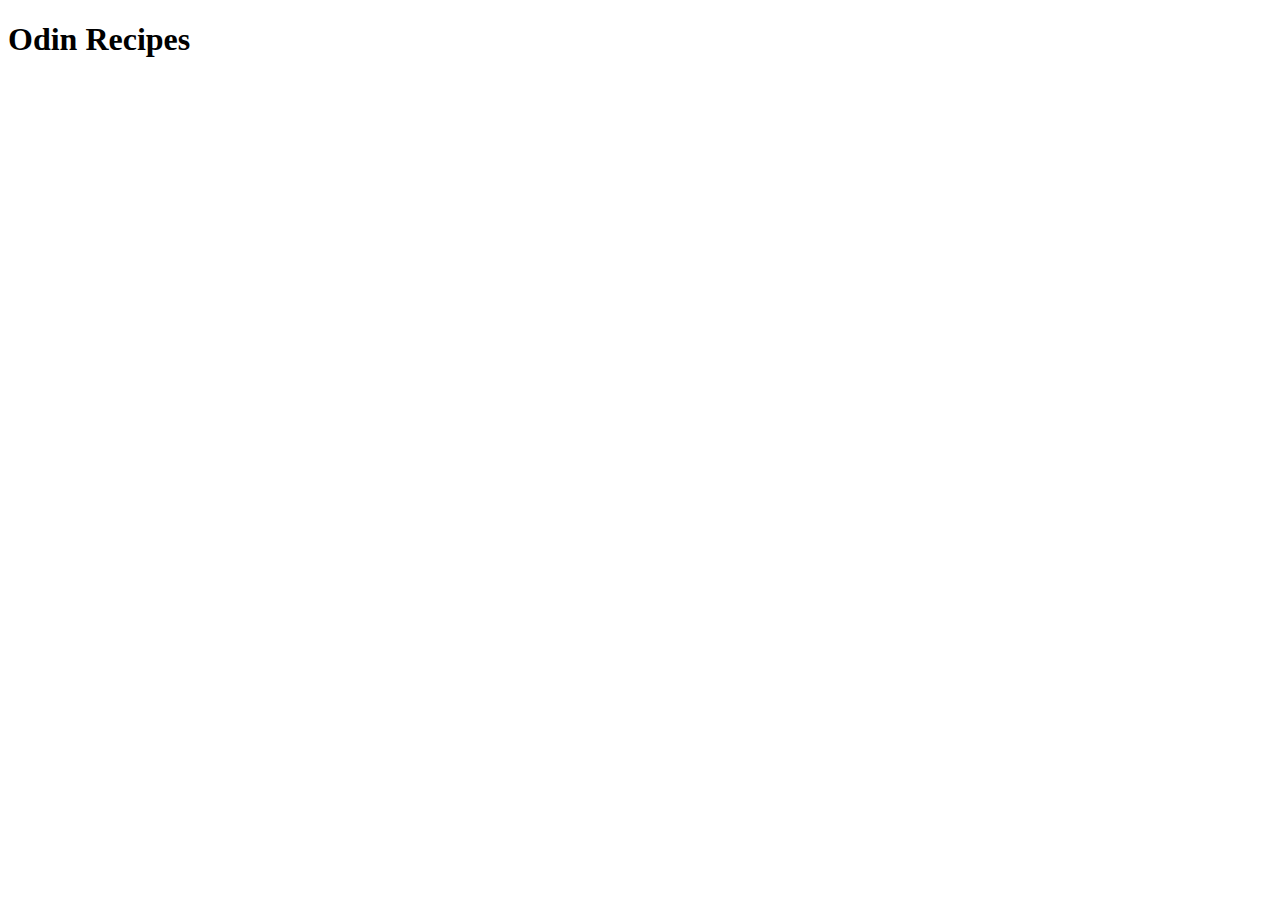
==== index.html @ c3530833 "Create index.html and populate it with the basic boilerplate" ====
<!DOCTYPE html>
<html lang="en">
    <head>
        <meta charset="UTF-8">
        <meta name="viewport" content="width=device-width, initial-scale=1.0">
        <title>Odin Recipes</title>
    </head>
    <body>
        <h1>Odin Recipes</h1>
    </body>
</html>
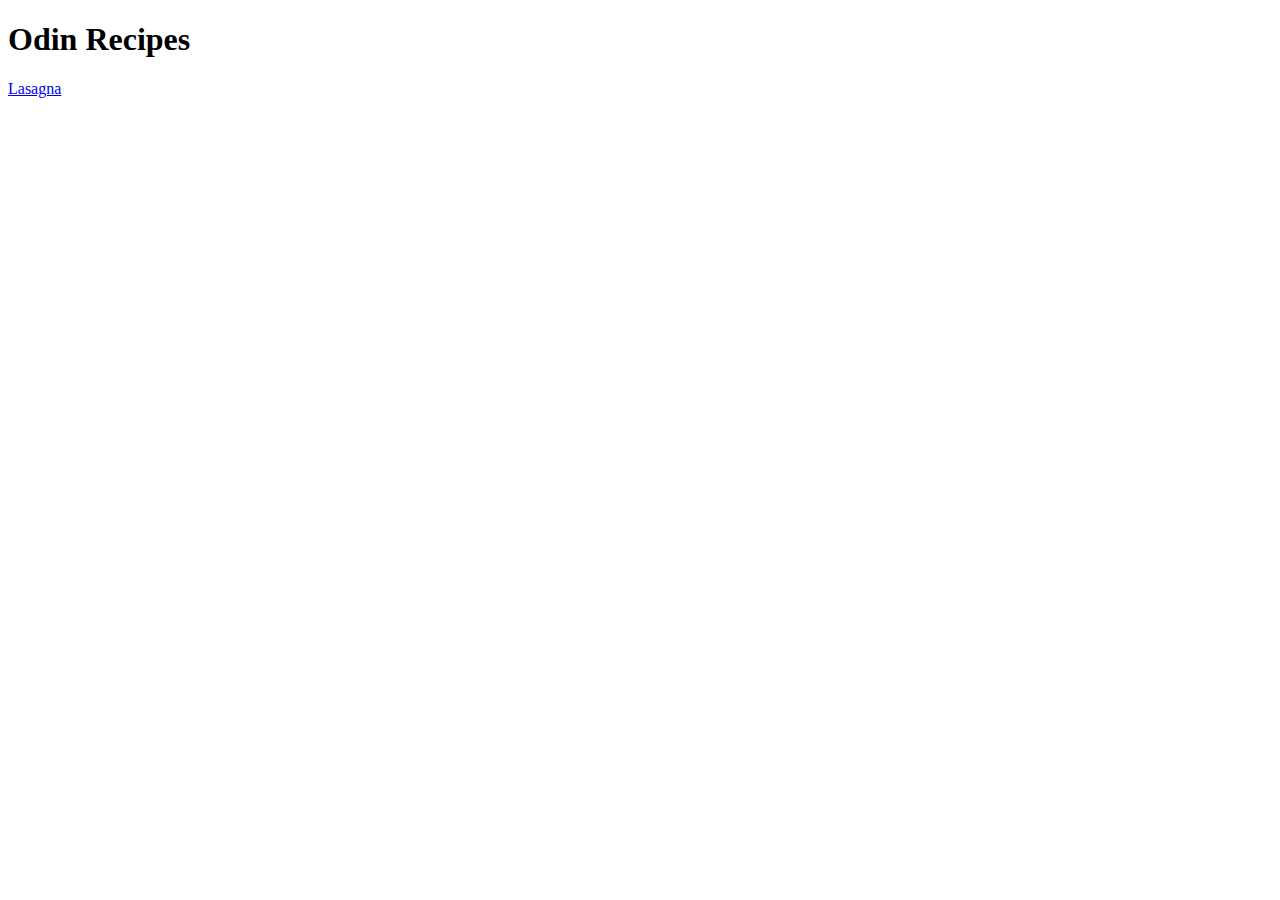
==== commit 4c1beb52: "Add link to lasagna.html" ====
--- a/index.html
+++ b/index.html
@@ -7,5 +7,7 @@
     </head>
     <body>
         <h1>Odin Recipes</h1>
+
+        <a href="./recipes/lasagna.html">Lasagna</a>
     </body>
 </html>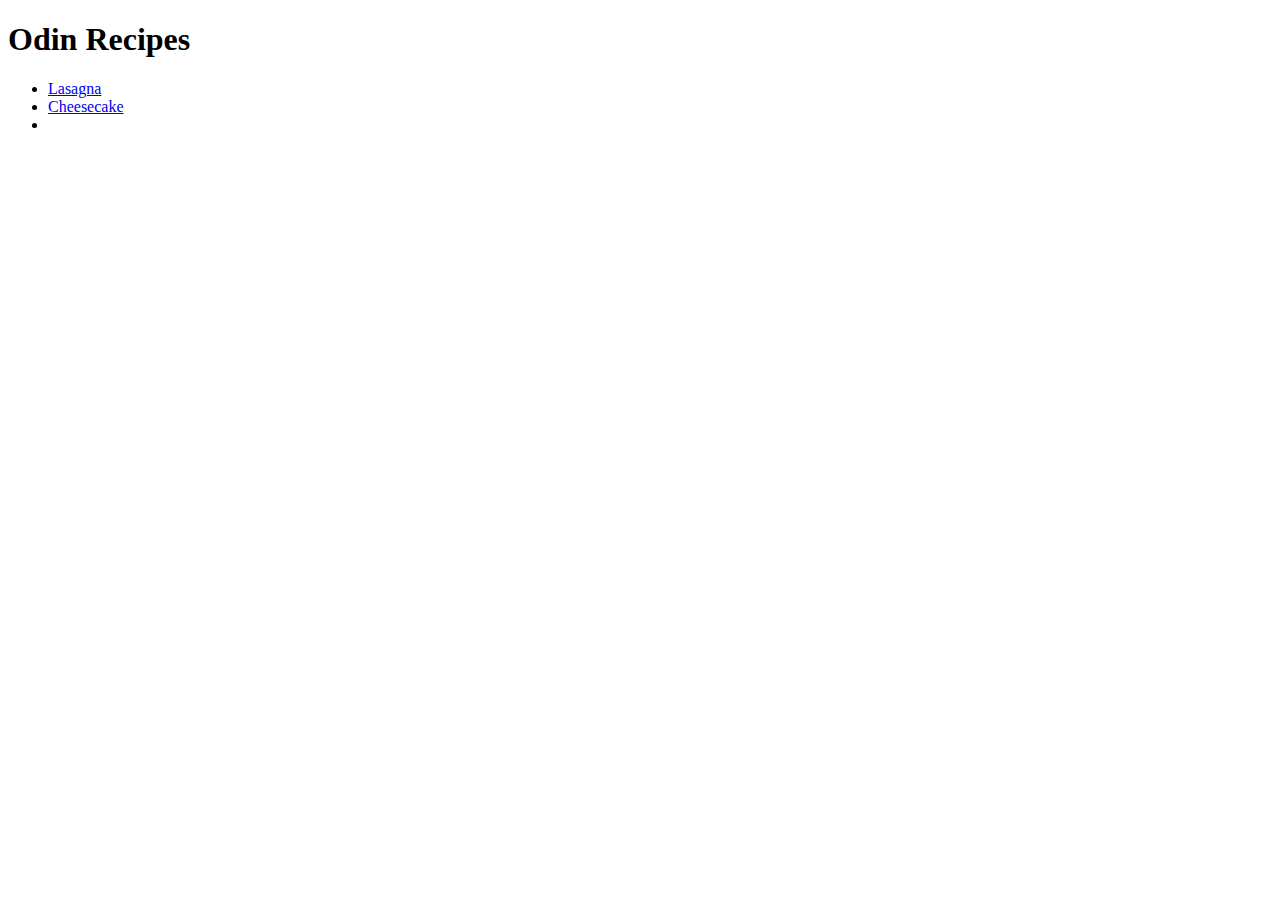
==== commit 3c326312: "Add cheesecake.html link and list all links" ====
--- a/index.html
+++ b/index.html
@@ -8,6 +8,10 @@
     <body>
         <h1>Odin Recipes</h1>
 
-        <a href="./recipes/lasagna.html">Lasagna</a>
+        <ul>
+            <li><a href="./recipes/lasagna.html">Lasagna</a></li>
+            <li><a href="./recipes/cheesecake.html">Cheesecake</a></li>
+            <li></li>
+        </ul>
     </body>
 </html>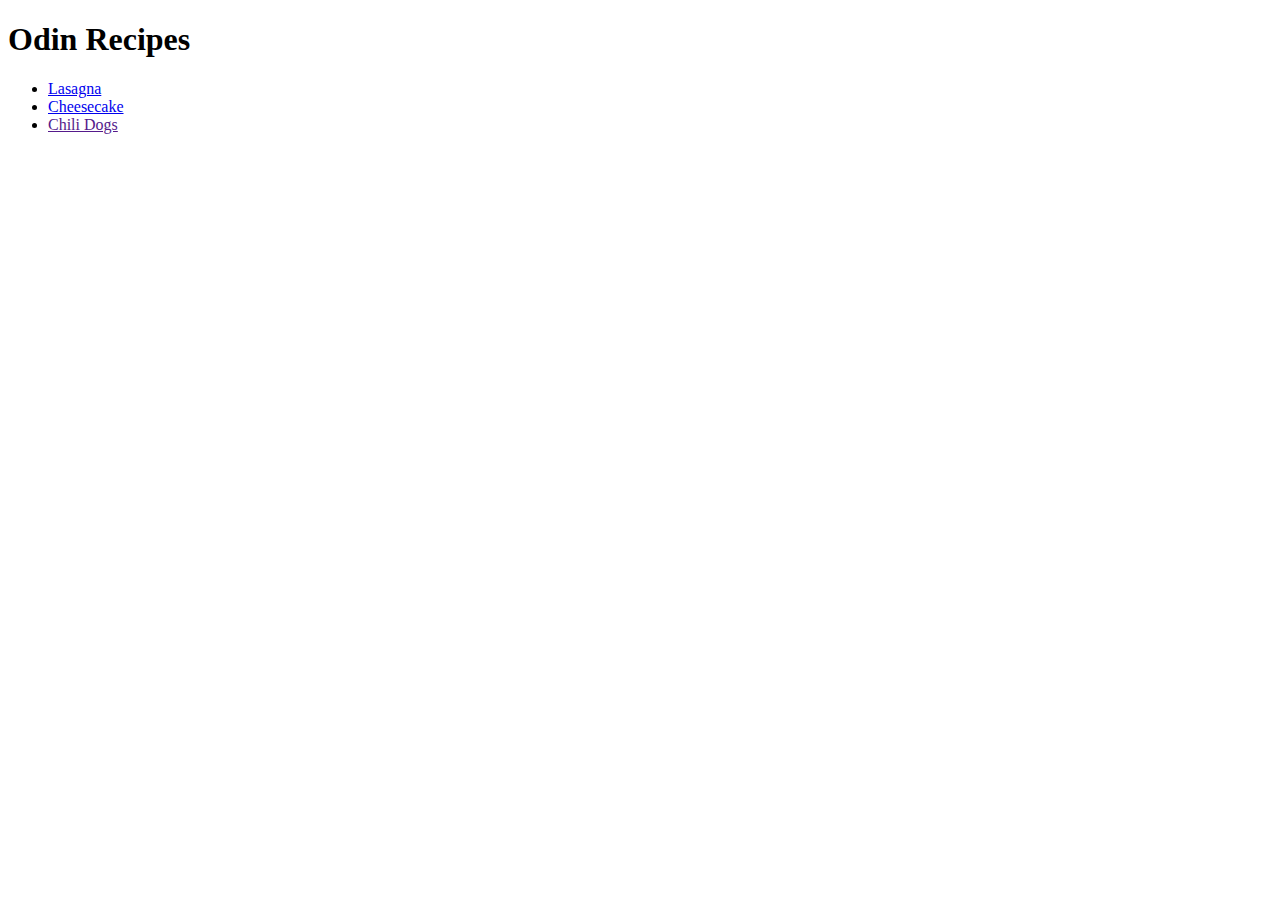
==== commit 39f0747b: "Finish link items and add target and rel attributes to links" ====
--- a/index.html
+++ b/index.html
@@ -9,9 +9,9 @@
         <h1>Odin Recipes</h1>
 
         <ul>
-            <li><a href="./recipes/lasagna.html">Lasagna</a></li>
-            <li><a href="./recipes/cheesecake.html">Cheesecake</a></li>
-            <li></li>
+            <li><a href="./recipes/lasagna.html" target="_blank" rel="noopener noreferrer">Lasagna</a></li>
+            <li><a href="./recipes/cheesecake.html" target="_blank" rel="noopener noreferrer">Cheesecake</a></li>
+            <li><a href="" target="_blank" rel="noopener noreferrer">Chili Dogs</a></li>
         </ul>
     </body>
 </html>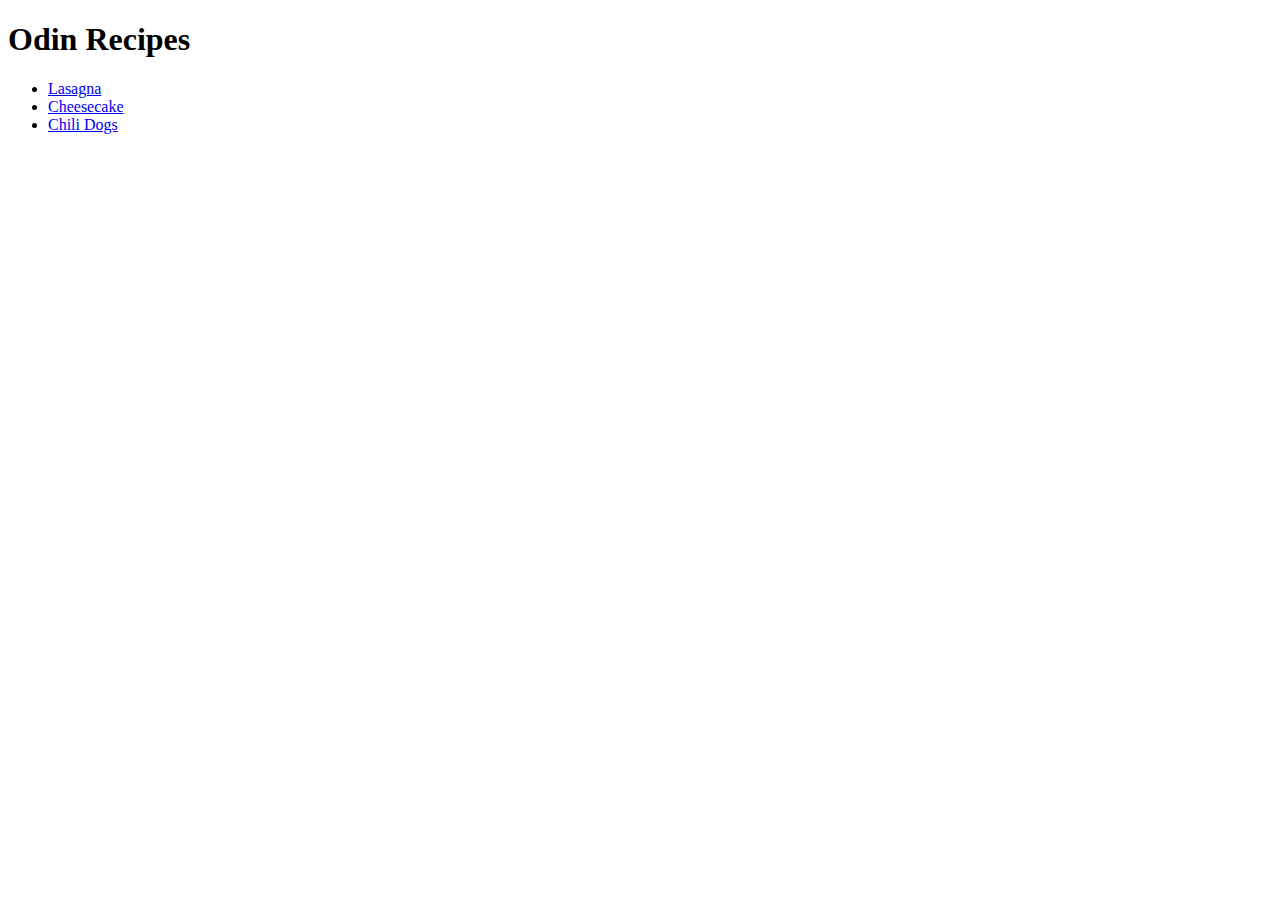
==== commit dd3926d1: "Add link to chili_dogs.html in index.html" ====
--- a/index.html
+++ b/index.html
@@ -11,7 +11,7 @@
         <ul>
             <li><a href="./recipes/lasagna.html" target="_blank" rel="noopener noreferrer">Lasagna</a></li>
             <li><a href="./recipes/cheesecake.html" target="_blank" rel="noopener noreferrer">Cheesecake</a></li>
-            <li><a href="" target="_blank" rel="noopener noreferrer">Chili Dogs</a></li>
+            <li><a href="./recipes/chili_dogs.html" target="_blank" rel="noopener noreferrer">Chili Dogs</a></li>
         </ul>
     </body>
 </html>